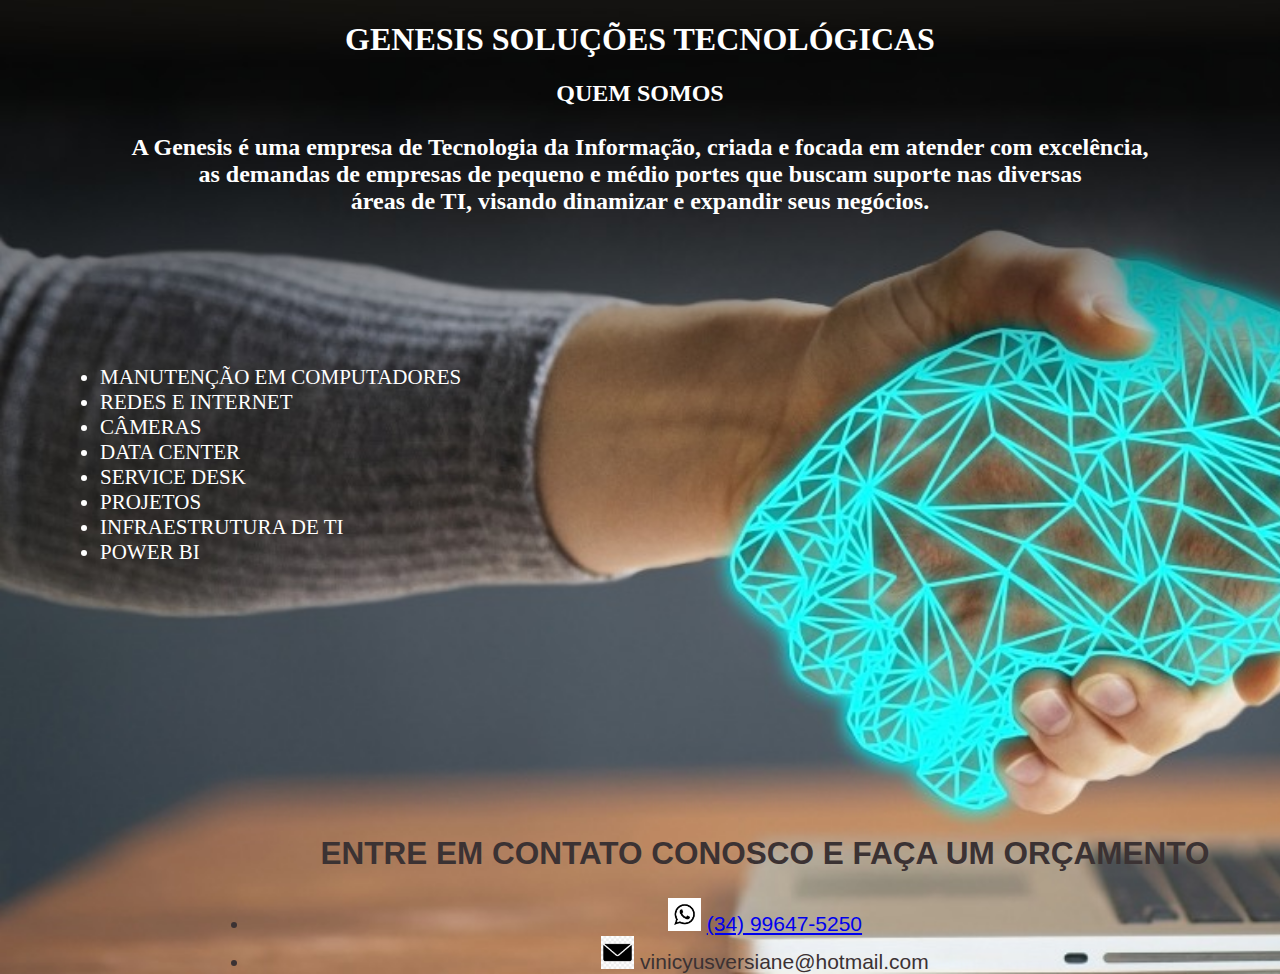
==== landing_genesis/index.html @ 4a7688e7 "Carregado a pasta do codigo" ====
<!DOCTYPE html>
<html lang="PT-BR">
<head>
    <meta charset="UTF-8">
    <meta http-equiv="X-UA-Compatible" content="IE=edge">
    <meta name="viewport" content="width=device-width, initial-scale=1.0">
    <title>GENESIS SOLUÇÕES TECNOLÓGICAS</title>
    <link rel="stylesheet" href="sytle.css">
</head>
<body class="bg">
    <header>
        <main>
            <H1>GENESIS SOLUÇÕES TECNOLÓGICAS</H1>
            <h2 class="h2main"> QUEM SOMOS <br>
                <br>
                A Genesis é uma empresa de Tecnologia da Informação, criada e focada em atender com excelência,<br> 
                as demandas de empresas de pequeno e médio portes que buscam suporte nas diversas <br> 
                áreas de TI, visando dinamizar e expandir seus negócios.
            </h2>
            <section>
                <div class="div1">
                    <li> MANUTENÇÃO EM COMPUTADORES</li>
                    <li>REDES E INTERNET</li>
                    <li>CÂMERAS</li>
                    <li>DATA CENTER</li>
                    <li>SERVICE DESK</li>
                    <li>PROJETOS</li>
                    <li>INFRAESTRUTURA DE TI</li>
                    <li>POWER BI</li>
                </div>
                <div class="div2">
                    <h2>ENTRE EM CONTATO CONOSCO E FAÇA UM ORÇAMENTO</h2>
                    <li><img class="div2what" src="fotos/zap.png" alt="Icone zap"> <a href="https://api.whatsapp.com/send/?phone=%2B5534996475250&text&type=phone_number&app_absent=0" target ="_blank">(34) 99647-5250</a></li>
                    <li><img class="div2email" src="fotos/email.png" alt="E-mail"> vinicyusversiane@hotmail.com</li>
                </div>
            </section>
        </main>
    </header>
</body>
</html>
---- landing_genesis/sytle.css ----
body{
    height: 100%;
    margin: 0;
}
.bg{
    background-image: url(fotos/Fundo\ genesis.jpeg);
    background-repeat: no-repeat;
    background-size: cover;
}
H1{
    color: #FFFFFF;
    text-align: center;
    font-family:Georgia, 'Times New Roman', Times, serif
}
.h2main{
    color: #FFFFFF;
    text-align: center;
    font-family: Georgia, 'Times New Roman', Times, serif;
}
.div1{
    color: #FFFFFF;
    justify-content: center;
    margin: 150px 0 0 100px;
    font-size: 21px;
    font-family: Georgia, 'Times New Roman', Times, serif;
}
.div2{
    color: #3B3233;
    justify-content: center;
    text-align: center;
    margin: 270px 0 0 250px;
    font-size: 21px;
    font-family: 'Franklin Gothic Medium', 'Arial Narrow', Arial, sans-serif;
}
.div2what{
    color: #3B3233;
    width: 33px;
    opacity: 1;
}
.div2email{
    color: #3B3233;
    width: 33px;
    opacity: 1;
}
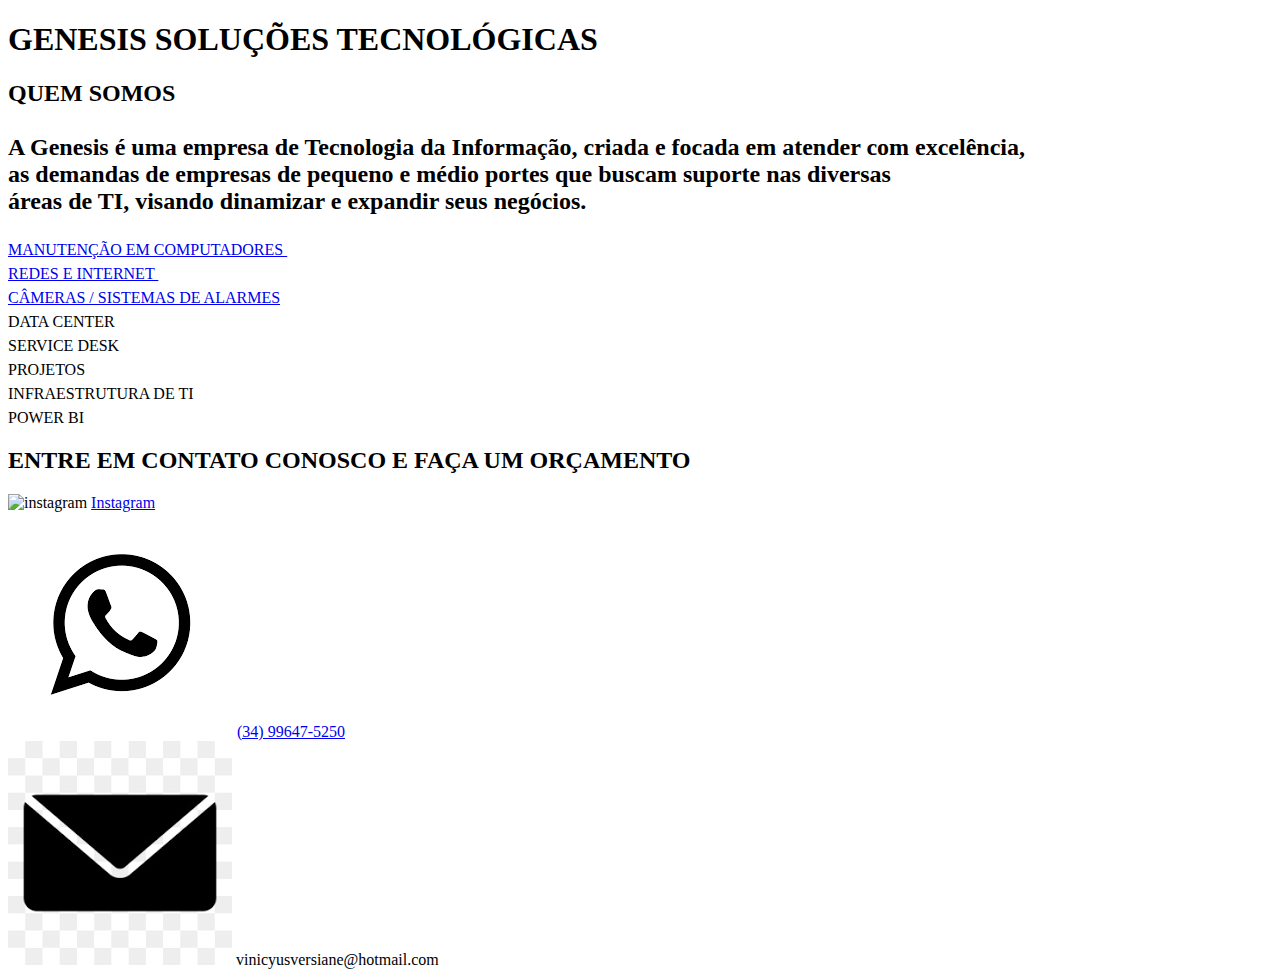
==== commit ef06edbe: "Update index.html" ====
--- a/landing_genesis/index.html
+++ b/landing_genesis/index.html
@@ -5,36 +5,63 @@
     <meta http-equiv="X-UA-Compatible" content="IE=edge">
     <meta name="viewport" content="width=device-width, initial-scale=1.0">
     <title>GENESIS SOLUÇÕES TECNOLÓGICAS</title>
-    <link rel="stylesheet" href="sytle.css">
+    <link rel="stylesheet" href="style.css">
 </head>
+
 <body class="bg">
-    <header>
-        <main>
-            <H1>GENESIS SOLUÇÕES TECNOLÓGICAS</H1>
-            <h2 class="h2main"> QUEM SOMOS <br>
-                <br>
-                A Genesis é uma empresa de Tecnologia da Informação, criada e focada em atender com excelência,<br> 
-                as demandas de empresas de pequeno e médio portes que buscam suporte nas diversas <br> 
-                áreas de TI, visando dinamizar e expandir seus negócios.
-            </h2>
-            <section>
-                <div class="div1">
-                    <li> MANUTENÇÃO EM COMPUTADORES</li>
-                    <li>REDES E INTERNET</li>
-                    <li>CÂMERAS</li>
-                    <li>DATA CENTER</li>
-                    <li>SERVICE DESK</li>
-                    <li>PROJETOS</li>
-                    <li>INFRAESTRUTURA DE TI</li>
-                    <li>POWER BI</li>
-                </div>
-                <div class="div2">
-                    <h2>ENTRE EM CONTATO CONOSCO E FAÇA UM ORÇAMENTO</h2>
-                    <li><img class="div2what" src="fotos/zap.png" alt="Icone zap"> <a href="https://api.whatsapp.com/send/?phone=%2B5534996475250&text&type=phone_number&app_absent=0" target ="_blank">(34) 99647-5250</a></li>
-                    <li><img class="div2email" src="fotos/email.png" alt="E-mail"> vinicyusversiane@hotmail.com</li>
-                </div>
-            </section>
-        </main>
-    </header>
+
+  <main>
+    <h1>GENESIS SOLUÇÕES TECNOLÓGICAS</h1>
+    <h2 class="h2main"> QUEM SOMOS <br>
+      <br>
+      A Genesis é uma empresa de Tecnologia da Informação, criada e focada em atender com excelência,<br> 
+      as demandas de empresas de pequeno e médio portes que buscam suporte nas diversas <br> 
+      áreas de TI, visando dinamizar e expandir seus negócios.
+    </h2>
+    <section>
+      <style>
+        .arrow-icon {
+          display: inline-block;
+          width: 20px;
+          height: 20px;
+          background-image: url("fotos/mao2.png");
+          background-size: contain;
+          background-repeat: no-repeat;
+          margin-right: 5px;
+          animation: pulse 1s infinite;
+        }
+      
+        @keyframes pulse {
+          0% {
+            transform: scale(1);
+          }
+          50% {
+            transform: scale(1.2);
+          }
+          100% {
+            transform: scale(1);
+          }
+        }
+      </style>
+      
+      <div class="div1">
+        <li><a href="manutencao.html">MANUTENÇÃO EM COMPUTADORES  <span class="arrow-icon"></span></a></li>
+        <li><a href="redes.html">REDES E INTERNET  <span class="arrow-icon"></span></a></li>
+        <li><a href="cameras.html">CÂMERAS / SISTEMAS DE ALARMES</a>  <span class="arrow-icon"></span></li>
+        <li>DATA CENTER<span class="arrow-icon"></span></li>
+        <li>SERVICE DESK<span class="arrow-icon"></span></li>
+        <li>PROJETOS<span class="arrow-icon"></span></li>
+        <li>INFRAESTRUTURA DE TI<span class="arrow-icon"></span></li>
+        <li>POWER BI<span class="arrow-icon"></span></li>
+      </div>
+      
+            <div class="div2">
+              <h2>ENTRE EM CONTATO CONOSCO E FAÇA UM ORÇAMENTO</h2>
+              <li><img class="div2insta" src="fotos/instagram.png" alt="instagram"> <a href="https://www.instagram.com/genesis.tecnologias/" target="_blank">Instagram</a></li>
+              <li><img class="div2what" src="fotos/zap.png" alt="Icone zap"> <a href="https://api.whatsapp.com/send/?phone=%2B5534996475250&text&type=phone_number&app_absent=0" target ="_blank">(34) 99647-5250</a></li>
+              <li><img class="div2email" src="fotos/email.png" alt="E-mail"> vinicyusversiane@hotmail.com</li>
+          </div>
+    </section>
+  </main>
 </body>
-</html>+</html>
